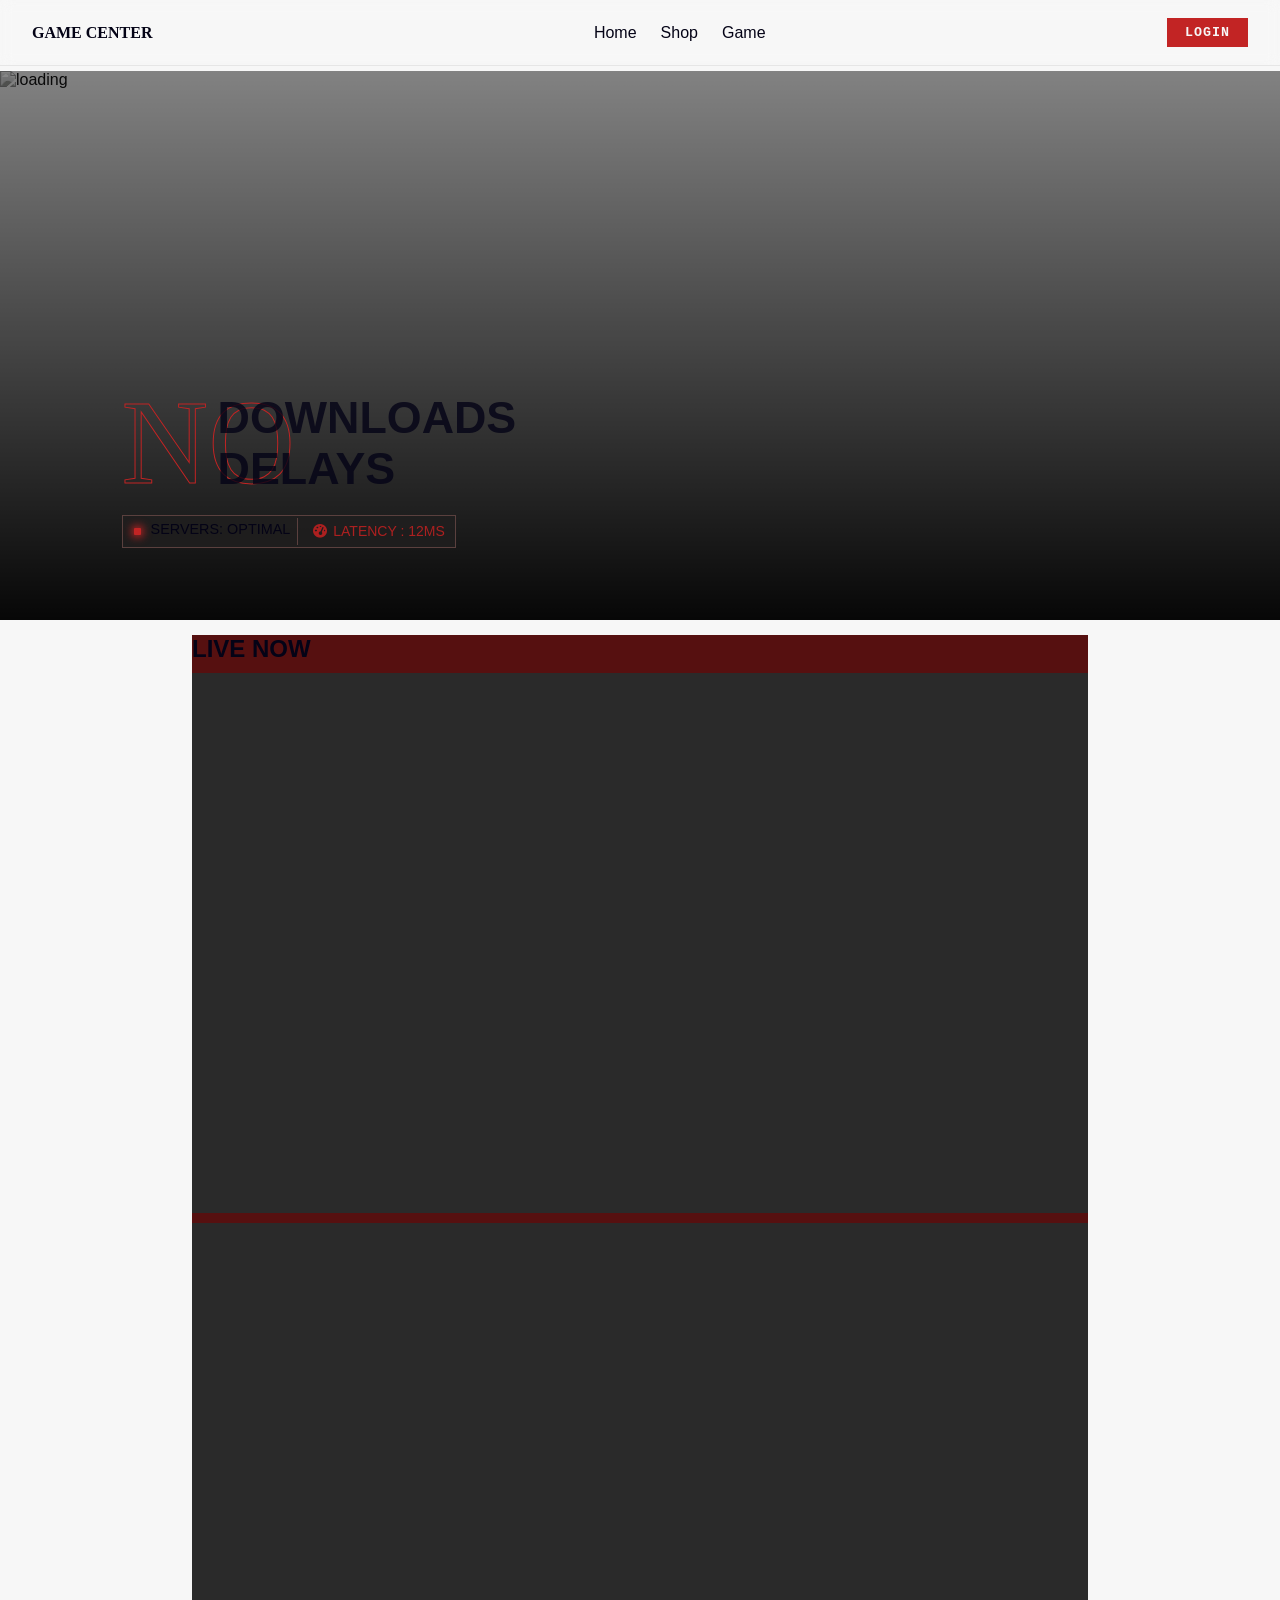
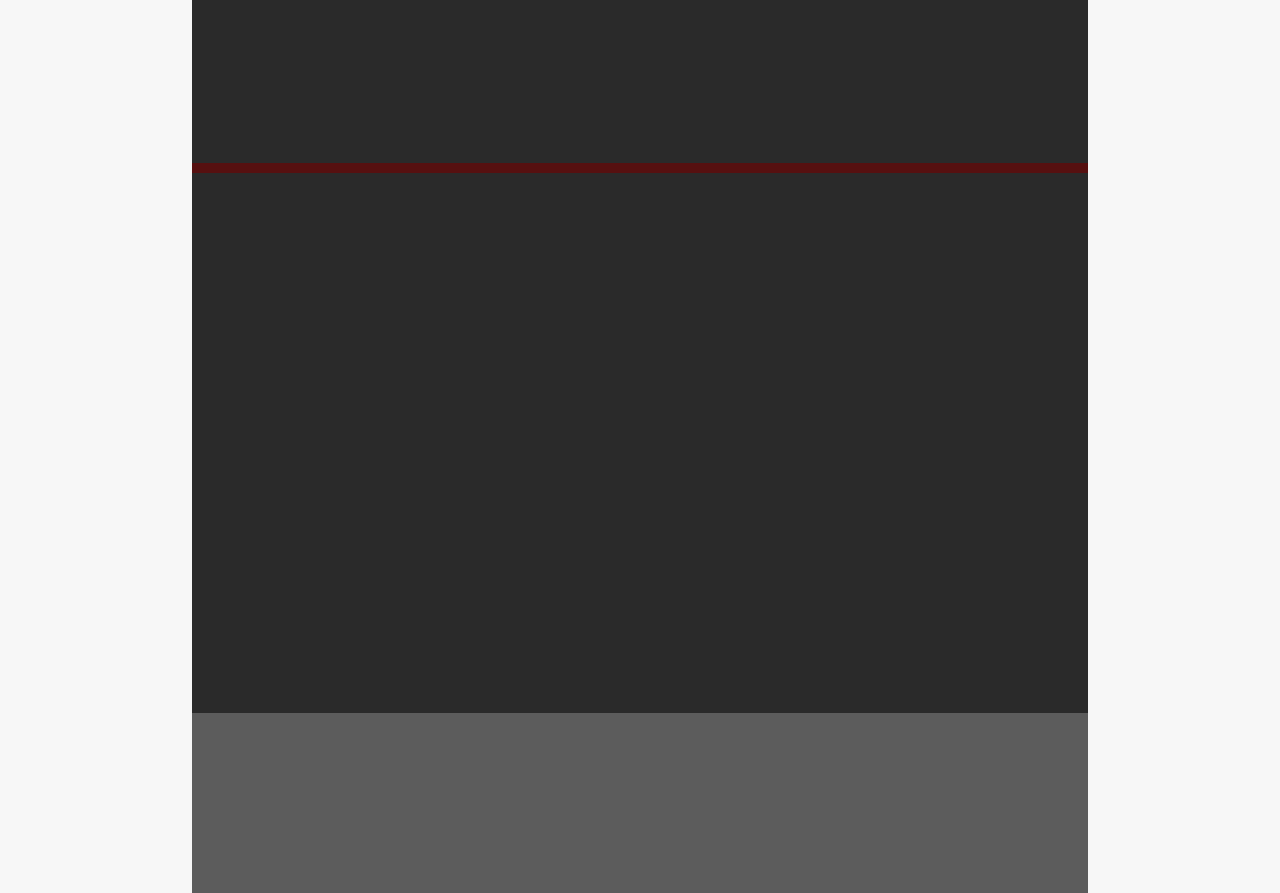
==== pages/cloud-gaming-page.html @ cd9005d3 "initial?" ====
<!doctype html>
<html lang="en">
<head>
      <meta charset="UTF-8">
      <meta name="viewport" content="width=device-width, initial-scale=1">
      <title>Cloud-gaming</title>
      <link rel="stylesheet" href="../styles/nav.css">
      <link rel="stylesheet" href="../styles/index.css">
      <link rel="stylesheet" href="../styles/cloud-gaming-page.css">
      <style >
          @import url("https://cdnjs.cloudflare.com/ajax/libs/font-awesome/6.5.0/css/all.min.css");
          @import url('https://fonts.gstatic.com/s/googlesans/v58/4Ua_rENHsxJlGDuGo1OIlJfC6l_24rlCK1Yo_Iqcsih3SAyH6cAwhX9RFD48TE63OOYKtrwEIJl1pynSEg.woff2');
      </style>
</head>
<body>
<nav id="navbar">
      <p id="nav-title">GAME CENTER</p>
      <ul id="nav-items">
            <li>Home</li>
            <li>Shop</li>
            <li>Game</li>
      </ul>
      <button id="nav-login-btn">Login</button>
</nav>
<section id="cl-section-1">
      <section id="cl-section-1-img-container">

            <div class="cl-image-1-layer"></div>
            <img class="sec-1-img" src="https://images.unsplash.com/photo-1542751371-adc38448a05e?ixlib=rb-4.0.3&auto=format&fit=crop&w=2070&q=80%27" alt="loading">

      </section>
      <h1>NO</h1>
      <h2>DOWNLOADS<br>DELAYS</h2>
      <div class="cl-section-1-state">
            <div id="left-stat" style="display: flex; flex-direction: row;">
                  <div class="glow-box"></div>
                  <span style="margin: 3px 7px 0  0" >SERVERS: OPTIMAL </span>
            </div>
            <div class="latency">
                  <i class="fa-solid fa-gauge-high"></i> LATENCY : 12MS
            </div>
      </div>
</section>
<section id="cl-section-2">
      <h1>LIVE NOW</h1>
      <div id="carousel">
            <div class="carousel__list"></div>
            <div class="carousel__list"></div>
            <div class="carousel__list"></div>
      </div>
      <div id="soon-games-row"></div>
</section>
<footer id="footer-2"></footer>
</body>
</html>
---- styles/nav.css ----
/*========================================| NAVBAR |=====================================*/

#nav-login-btn {
    padding: 7px 18px;
    text-transform: uppercase;
    border: none;
    background: var(--primary);
    color: var(--background);
    font-weight: bold;
    font-family: "JetBrains Mono",monospace;
    letter-spacing: 1px;
    cursor: pointer;
}
#nav-login-btn:hover {
    background: var(--primary-500);
}
#nav-title {

    font-family: "JetBrains Mono", serif;
    font-weight: bold;
}
#navbar {
    position:fixed;
    top: 0;
    left: 0;
    right: 0;
    display: flex;
    padding: 18px 32px;
    align-items: center;
    justify-content: space-between;
    border-bottom: 1px solid var(--background-100);
    background: color-mix(var(--background) 50%, transparent);
    backdrop-filter: blur(0.4rem);
    z-index: 10;
}
#nav-items {
    list-style: none;
    display: flex;
    gap: 24px;
}
---- styles/index.css ----
/*==========================================| GLOBAL |========================================*/

@media (prefers-color-scheme: light) {
    :root {
        --text: #040316;
        --background: #f7f7f7;
        --anti-bacground-gradiend:#505050;
        --red-line:rgb(90,64,62, 1);
        --not-background: #080808;
        --primary: #c22424;

        --background-50: #f2f2f2;
        --background-100: #e6e6e6;
        --background-200: #cccccc;
        --background-300: #b3b3b3;
        --background-400: #999999;
        --background-500: #808080;
        --background-600: #666666;
        --background-700: #4d4d4d;
        --background-800: #333333;
        --background-900: #1a1a1a;
        --background-950: #0d0d0d;

        --primary-50: #fbe9e9;
        --primary-100: #f7d4d4;
        --primary-200: #efa9a9;
        --primary-300: #e77e7e;
        --primary-400: #df5353;
        --primary-500: #d72828;
        --primary-600: #ac2020;
        --primary-700: #811818;
        --primary-800: #561010;
        --primary-900: #2b0808;
        --primary-950: #160404;

    }
}
@media (prefers-color-scheme: dark) {
    :root {
        --text: #eae9fc;
        --background: #080808;
        --anti-bacground-gradiend:#5C5C5C;
        --red-line: rgb(90,64,62, 1);
        --not-background: #f7f7f7;
        --primary: #db3d3d;

        --background-50: #0d0d0d;
        --background-100: #1a1a1a;
        --background-200: #333333;
        --background-300: #4d4d4d;
        --background-400: #666666;
        --background-500: #808080;
        --background-600: #999999;
        --background-700: #b3b3b3;
        --background-800: #cccccc;
        --background-900: #e6e6e6;
        --background-950: #f2f2f2;

        --primary-50: #160404;
        --primary-100: #2b0808;
        --primary-200: #561010;
        --primary-300: #811818;
        --primary-400: #ac2020;
        --primary-500: #d72828;
        --primary-600: #df5353;
        --primary-700: #e77e7e;
        --primary-800: #efa9a9;
        --primary-900: #f7d4d4;
        --primary-950: #fbe9e9;

    }
}


* {
    font-family: Inter,sans-serif;
    margin: 0;
}
body {
    margin: 86px 0 0;
    padding: 0;
    color: var(--text);
    background: var(--background);
    overscroll-behavior-y: none;
    overflow-x: hidden;
}

/*========================================| HERO-SECTION |=====================================*/

#hero-section{
   background: radial-gradient( closest-corner at 55% 48%,var(--anti-bacground-gradiend)
    ,var(--background) 70% 100%);
}
#hero-div {
    height: 100vh;
    padding-left: 64px;
    display: flex;
    align-items: center;
    width: 90%;
    );
}
#hero-title {
    left: 22%;
    top: 78%;
    font-size: 7rem;
    font-family: trek-classic-credits,sans-serif;
    -webkit-text-stroke: 1px white;
    color: transparent;
    position: absolute;
    opacity: 8%;
    z-index: 1;
}
#hero-title-bg {
    left: 22%;
    top: 78%;
    font-size: 7rem;
    font-family: trek-classic-credits,sans-serif;
    position: absolute;
    color: var(--text);
    z-index: 3;
    font-weight: bolder;
}
#hero-finally-text{
    left: 28%;
    top: 11%;
    position: absolute;
    z-index: 3;
    -webkit-text-stroke: 1px white;
    color: transparent;
    font-size: 15rem;
    opacity: 60%;
    font-family: trek-classic-credits,sans-serif;

}
#hero-finally-bg-text{
    top: 11%;
    left: 28%;
    position: absolute;
    z-index: 1;
    font-size: 15rem;
    font-family: trek-classic-credits,sans-serif;
    color: var(--text);
    font-weight: bolder;

}
#hero-img {
    min-height: 75%;
    max-height: 90%;
    position: absolute;
    z-index: 2;
    right: 28rem;
    mask: var(--primary);
    opacity: 98%;
    filter: drop-shadow(1px 1px 200px color-mix(var(--not-background) 15%,transparent) );
}
#hero-dec-div {
    opacity: 5%;
    top: 7%;
    left: 0;
    width: 100vw;
    height: calc(100vh - 7%);
    position: absolute;
    z-index: 0;

    display: grid;
    grid-template-columns: repeat(8, 1fr);
    grid-template-rows: repeat(7, 1fr);
    gap: 0;


    grid-template-areas:
        "b1  b1  b2  b3  b3  b4  b5  b6"
        "b1  b1  b7  b8  b9  b4  b10 b11"
        "b12 b12 b13 b14 b15 b16 b17 b17"
        "b18 b19 b20 b21 b22 b23 b17 b17"
        "b24 b24 b25 b26 b26 b27 b28 b29"
        "b30 b31 b25 b32 b33 b27 b34 b34"
        "b35 b35 b36 b37 b37 b38 b39 b40";
}

.box {
    container-type: inline-size;
    display: flex;
    align-items: center;
    justify-content: center;
    overflow: hidden;
}

.box h1 {
    font-size: 22cqi;
    margin: 0;
    white-space: nowrap;
    -webkit-text-stroke: 1px var(--text);
    color: transparent;
}

/*========================================| SECTION 1 |=====================================*/

#section-1{
    height: 70vh;
    width: 100%;
    background: var(--background-100);
    position: relative;
    display: grid;
    grid-template-columns: 1fr 2fr;
    overflow: hidden;
    background: radial-gradient( closest-corner at 26% 48%,var(--primary)
    ,var(--background) 70% 100%);
}

#sec-1-img-container{
    width: 100%;
    height: 100%;
    z-index: 1;
    position: absolute;
    filter: blur(0.07em);
}

        #sec-1-img-rotation-container{
            display: flex;
            flex-direction: column;
            gap: 3em;
            transform: rotate(-13deg);
            top: -70%;
            position: absolute;
        }

        #sec-1-img-card-1,#sec-1-img-card-3,#sec-1-img-card-5{
            overflow-x: auto;
            display: flex;
            width: max-content;
            animation: swip13 76s infinite linear;
        }
        #sec-1-img-card-2,#sec-1-img-card-4{
            overflow-x: auto;
            display: flex;
            width: max-content;
            animation: swip24 74s infinite linear;
        }

        #sec-1-img-card-1::-webkit-scrollbar{
            overflow-x: hidden
        }

        .img-groups{
            display: flex;
            gap: 3em;
            padding-right:3em;
            filter: grayscale(100%);
        }
        @keyframes swip13 {
            from{translate: 0;}
            to{translate: -50%;}
        }
        @keyframes swip24 {
            from{translate: -50%;}
            to{translate: 0 ;}
        }

#sec-1-info-container{
    right: 0;
    width: 50%;
    height: 100%;
    backdrop-filter: blur(0.6em);
    background: color-mix(var(--background) 38%, transparent);
    position: absolute;
    z-index: 1;
    border-left: 6px solid var(--background-100);
    display: flex;
    flex-direction: column;
    justify-content: space-evenly;
    align-content: end;
}

.sec-1-txt-1{
    font-size: 5.5rem;
    font-weight: 700;
    font-family: trek-classic-credits, sans-serif;

    color: var(--text);
    text-align: center;
}
.sec-1-txt-1-G{
    color:var(--text);
}

#sec-1-txt-2{

    font-size: 0.95rem;
    font-weight: 100;
    padding: 6px 32px;
    font-family: "JetBrains Mono",sans-serif;
    text-align: center;
}
.sec-1-txt-1-span{
    font-weight: 600;
    font-size: 1.2rem;
    color:var(--text);
}
#sec-1-btn{
    padding: 7px 35px;

    font-size: 2rem;
    font-weight: 600;
    font-family: "JetBrains Mono",sans-serif;
    background-color: var(--primary);
    border: none;
    color: var(--background);
    margin: 1% 36%;
}
/*========================================| SECTION 2 |=====================================*/

#section-2{
    height: 80vh;
    width: 100%;
    position: relative;
    background: var(--background-100);
    display: grid;
    grid-template-columns: 2fr 1fr;
}
#sec-2-img img{
    height: 66vh;
    filter: drop-shadow(10px 10px 200px var(--not-background));
    transform: rotate(-5deg);
    position: absolute;
    right: 3vw;
    top: 11.9vh;
    z-index: 0;
}
#sec-2-txt-1-li{
    font-size: 7rem;
    margin: 130px 10px 30px 240px;
    color: color-mix(var(--text) 90%,transparent);
    font-family: trek-classic-credits, sans-serif;
    position: absolute;
    list-style: none;
    z-index: 1;
    letter-spacing: 10px;

}
#sec-2-play-txt{
    writing-mode:vertical-rl;
    text-orientation: sideways;
    font-size: 9.5rem;
    -webkit-text-stroke: 2px var(--primary);
    color: transparent;
    margin: 130px 2px 2px 80px;
    letter-spacing: 5px;
}
#sec-2-btn{
    color: var(--background);
    background-color: var(--primary);
    border: none;
    font-size: 2.5rem;
    font-weight: 700;
    padding:7px 70px;
    margin: 90px 10px 2px 120px;
    font-family: "JetBrains Mono",sans-serif;
}
---- styles/cloud-gaming-page.css ----
body{
    font-style: normal;
    font-family: 'Google Sans', serif;
}
#cl-section-1{
    position: relative;
    overflow: hidden;
    height: 61vh;
    top: -1.7vh;
    }
#cl-section-1-img-container{
    height: 61vh;
    width: 100%;
    position: absolute;
    background: linear-gradient(to top,black,transparent);
    bottom: 0;
    transition: transform 0.7s ease-in-out;
    z-index: 0;
}
#cl-section-1-img-container:hover{
    transform: scale(107%);
}
.cl-image-1-layer{
    height: 100%;
    width: 100%;
    position: absolute;
    background-color: rgba(14,14,14,0.5);
    z-index: 1;
}
.sec-1-img{
    object-position: center;
    object-fit: cover;
    height: 100%;
    width: 100%;
    filter: grayscale(96%);
    position: absolute;
}

#cl-section-1 h2{
    position: absolute;
    bottom: 14vh;
    left: 17vw;
    font-weight: 600;
    color: var(--text);
    opacity: 80%;
    font-size: 2.8rem;
    font-family: trek-classic-credits,sans-serif;

}
#cl-section-1 h1{
    -webkit-text-stroke: 1px var(--primary);
    font-size: 7.5rem;
    font-weight: 5;
    color: transparent;
    position: absolute;
    left: 9.5vw;
    bottom: 12vh;
    font-family: fantasy, serif;
}
.cl-section-1-state{
    bottom: 8vh;
    left:9.5vw;
    width: fit-content;
    height: auto;
    border: 1px solid var(--red-line);
    position: absolute;
    display: flex;
    flex-direction: row;
    z-index: 2;
    padding: 2px 10px 2px 1px;
    gap: 10px;
    background-color: rgb(32 31 31 / 0.8);
}
.glow-box{
    height: 7px;
    width: 7px;
    border-radius: 1px;
    background-color: var(--primary);
    margin: 10px;
    box-shadow: 0 0 8px 2px var(--primary);
    animation: blinkGlow 1.5s infinite alternate ease-in-out;
}

@keyframes blinkGlow {
    0% {
        opacity: 0.4;
        box-shadow: 0 0 4px 0 var(--primary);
    }
    100% {
        opacity: 1;
        box-shadow: 0 0 12px 1px var(--primary);
    }
}

#left-stat{
    font-weight: 100;
    font-size: 0.9rem;
    margin-right: 5px;
    border-right: 1px solid var(--red-line);
}
.latency {
    color: var(--primary-600);
    font-family: 'Orbitron', sans-serif;
    font-size: 14px;
    display: flex;
    flex-direction: row;
    align-items: center;
    justify-content: start;
    gap: 6px;
}

.latency i {
    color:var(--primary-600);
    font-size: 14px;
}


/*======================================| Section 2 |============================================*/
#cl-section-2{
    width: 70vw;
    height: fit-content;
    position: relative;
    left: 15vw;
    background: #561010;

}
#carousel{
    width: fit-content;
    height: auto;
    position: relative;
}
.carousel__list{
    height:60vh ;
    width: 70vw;
    background: #2a2a2a;
    margin-top: 10px;
    position: relative;
}
#soon-games-row{
    height: 20vh;
    width: auto;
    background: #5C5C5C;
}
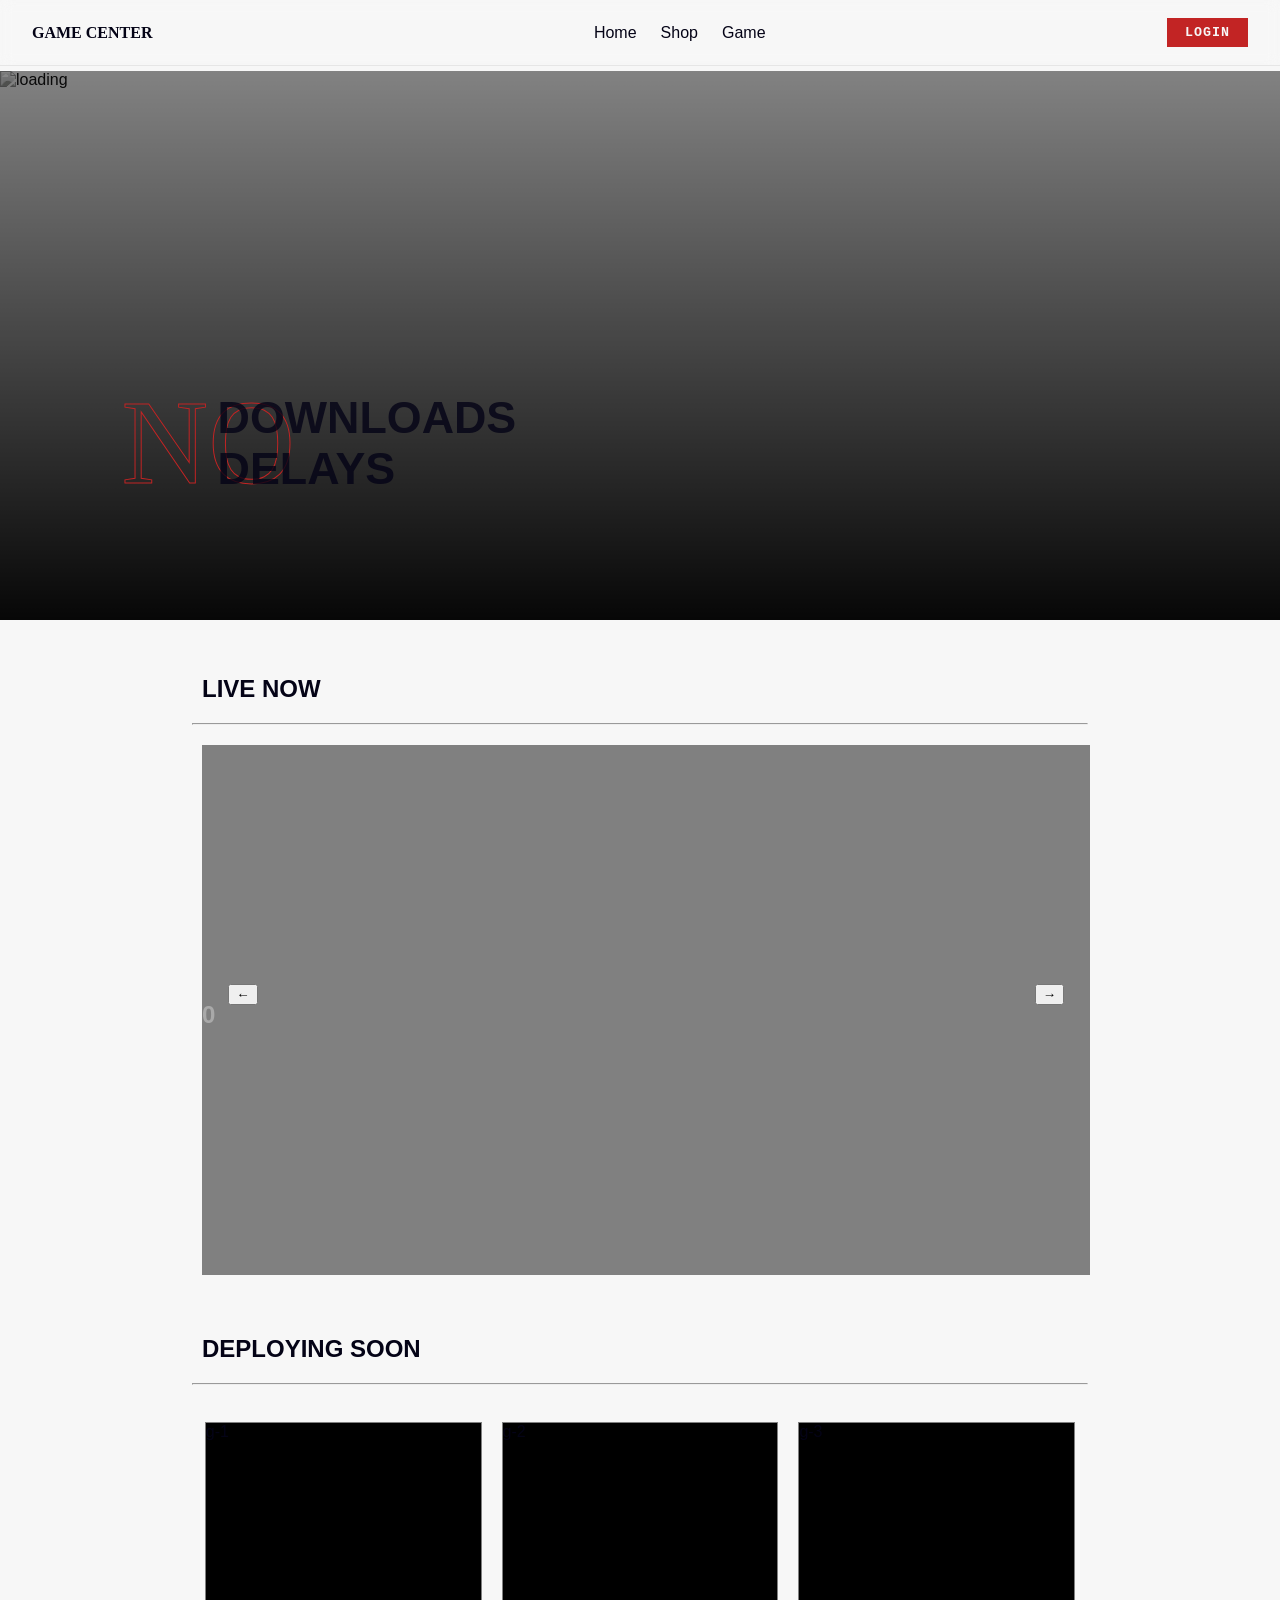
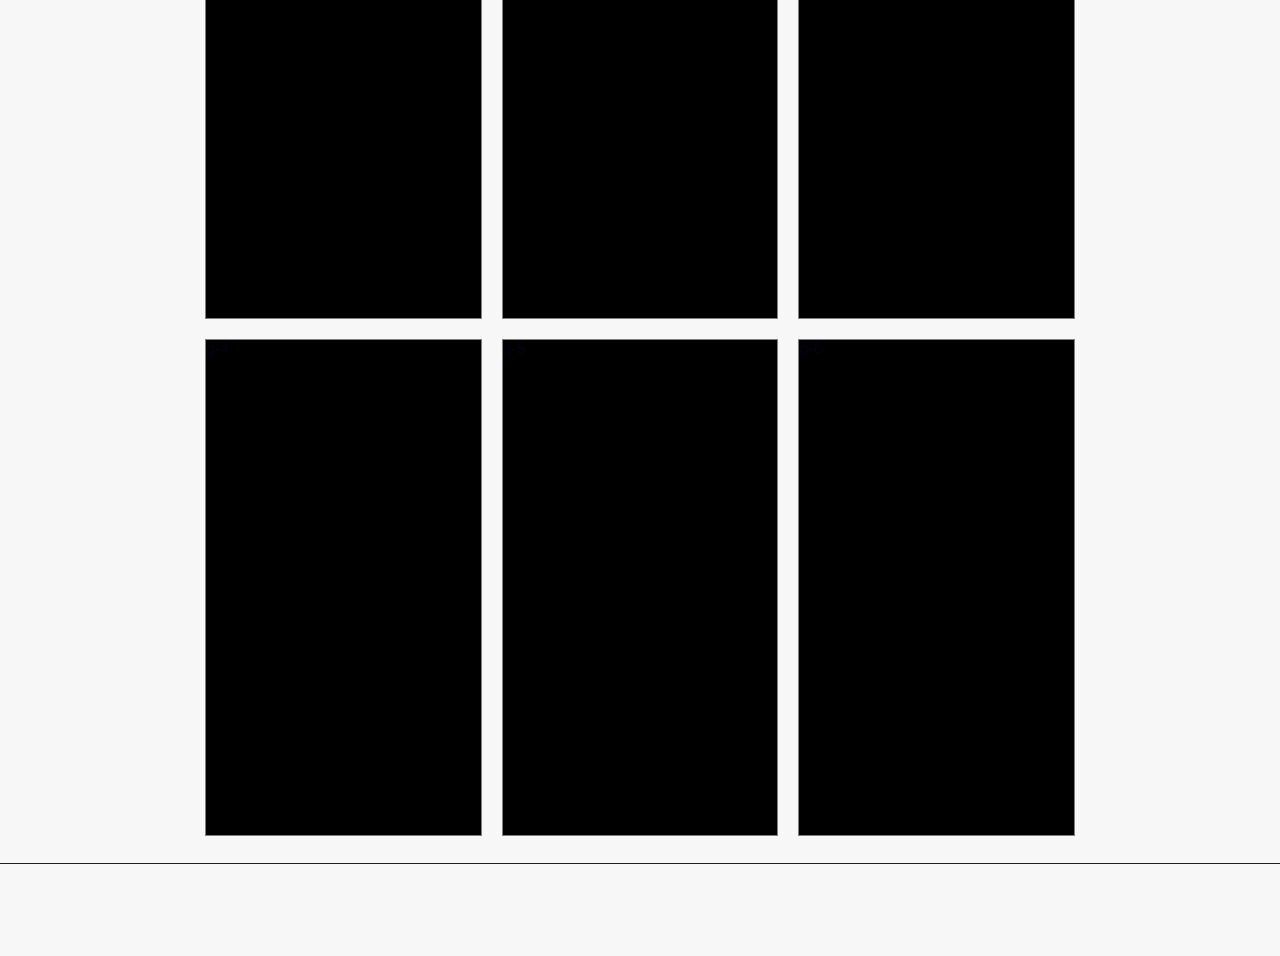
==== commit 5e8c9abc: "hero.2" ====
--- a/pages/cloud-gaming-page.html
+++ b/pages/cloud-gaming-page.html
@@ -5,6 +5,7 @@
       <meta name="viewport" content="width=device-width, initial-scale=1">
       <title>Cloud-gaming</title>
       <link rel="stylesheet" href="../styles/nav.css">
+      <link rel="stylesheet" href="../styles/footer.css">
       <link rel="stylesheet" href="../styles/index.css">
       <link rel="stylesheet" href="../styles/cloud-gaming-page.css">
       <style >
@@ -31,25 +32,57 @@
       </section>
       <h1>NO</h1>
       <h2>DOWNLOADS<br>DELAYS</h2>
-      <div class="cl-section-1-state">
-            <div id="left-stat" style="display: flex; flex-direction: row;">
-                  <div class="glow-box"></div>
-                  <span style="margin: 3px 7px 0  0" >SERVERS: OPTIMAL </span>
-            </div>
-            <div class="latency">
-                  <i class="fa-solid fa-gauge-high"></i> LATENCY : 12MS
-            </div>
+</section>
+<section id="cl-section-2">
+      <h1 style="margin-left: 10px">LIVE NOW</h1>
+      <hr style="margin: 20px 0 10px 0;">
+      <div id="carousel">
+
+            <div class="carousel-item active-1" ><h1>0</h1></div>
+            <div class="carousel-item active-2"><h1>1</h1></div>
+            <div class="carousel-item active-3"><h1>2</h1></div>
+
+           <button class=" btn arrow-btn-left" data-name="left">&larr;</button>
+           <button class=" btn arrow-btn-right" data-name="right">&rarr;</button>
+      </div>
+      <h1 style="margin-left: 10px"> DEPLOYING SOON </h1>
+      <hr  style="margin: 20px 0 10px 0;">
+      <div class="soon-grid">
+            <div class="grid-item">g-1</div>
+            <div class="grid-item">g-2</div>
+            <div class="grid-item">g-3</div>
+            <div class="grid-item">g-4</div>
+            <div class="grid-item">g-5</div>
+            <div class="grid-item">g-6</div>
       </div>
 </section>
-<section id="cl-section-2">
-      <h1>LIVE NOW</h1>
-      <div id="carousel">
-            <div class="carousel__list"></div>
-            <div class="carousel__list"></div>
-            <div class="carousel__list"></div>
-      </div>
-      <div id="soon-games-row"></div>
-</section>
+
 <footer id="footer-2"></footer>
 </body>
+<script>
+const carouselCards = document.querySelectorAll(".carousel-item");
+const button = document.querySelectorAll(".btn");
+
+function changeCard(activeCard){
+    carouselCards.forEach((e,i)=>{
+        e.style.display = activeCard === i? "block":"none";
+    })
+}
+changeCard(0);
+let currentIndex = 0;
+button.forEach((e)=>{
+    e.addEventListener('click',()=>{
+        switch(e.dataset.name){
+            case "left":
+                changeCard((currentIndex = currentIndex - 1 + carouselCards.length ) % carouselCards.length);
+                break;
+            case "right":
+                changeCard((currentIndex = currentIndex + 1) % carouselCards.length);
+                break;
+        }
+    })
+})
+
+
+</script>
 </html>
--- a/styles/footer.css
+++ b/styles/footer.css
@@ -0,0 +1,187 @@
+
+footer {
+    background: var(--background);
+    color: var(--text);
+    font-family: 'Barlow', sans-serif;
+    padding: 60px 48px 32px;
+    border-top: 1px solid #1f1f1f;
+    position: relative;
+    overflow: hidden;
+}
+
+.gc-footer-top {
+    display: grid;
+    grid-template-columns: 1fr 1fr 1fr 0.5fr;
+    justify-content: start;
+    margin-bottom: 34px;
+    position: relative;
+    z-index: 1;
+}
+
+.gc-logo {
+    font-family: 'Barlow Condensed', sans-serif;
+    font-size: 32px;
+    font-weight: 900;
+    letter-spacing: 1px;
+    color: var(--anti-bacground-gradiend);
+    text-transform: uppercase;
+    margin: 0 0 4px;
+    line-height: 1;
+}
+
+.gc-logo span { color: var(--anti-bacground-gradiend) }
+
+.gc-tagline {
+    font-size: 11px;
+    font-weight: 400;
+    letter-spacing: 3px;
+    color: #555;
+    text-transform: uppercase;
+    margin: 16px 0 20px;
+}
+
+/* ================================| Social icons |================================*/
+
+.gc-social-row {
+    display: flex;
+    gap: 10px;
+    align-items: center;
+    flex-wrap: wrap;
+}
+
+.gc-social-btn {
+    width: 34px;
+    height: 34px;
+    border: 1px solid #2a2a2a;
+    background: transparent;
+    color: #555;
+    display: flex;
+    align-items: center;
+    justify-content: center;
+    cursor: pointer;
+    transition: border-color 0.2s, color 0.2s;
+    text-decoration: none;
+    font-size: 15px;
+}
+
+.gc-social-btn:hover {
+    border-color: var(--primary);
+    color: var(--primary);
+}
+.gc-col{
+    align-content: end;
+    justify-content: end;
+}
+
+/*==================================| Nav columns |=================================*/
+
+.gc-col-title {
+    font-family: 'Barlow Condensed', sans-serif;
+    font-size: 13px;
+    font-weight: 700;
+    letter-spacing: 3px;
+    text-transform: uppercase;
+    color: var(--primary);
+    margin: 0 0 18px;
+}
+
+.gc-col ul {
+    list-style: none;
+    padding: 0;
+    margin: 0;
+}
+
+.gc-col ul li { margin-bottom: 10px; }
+
+.gc-col ul li a {
+    font-size: 13px;
+    font-weight: 300;
+    color: var(--anti-bacground-gradiend);
+    text-decoration: none;
+    transition: color 0.2s;
+    display: flex;
+    align-items: center;
+    gap: 6px;
+}
+
+.gc-col ul li a:hover { color: var(--text) }
+
+/*==================================| Divider |=====================================*/
+
+.gc-divider {
+    border: none;
+    border-top: 1px solid #1a1a1a;
+    margin: 0 0 24px;
+    position: relative;
+    z-index: 1;
+}
+
+/* ===============================| Bottom bar |==================================== */
+
+.gc-footer-bottom {
+    display: flex;
+    align-items: center;
+    justify-content: space-between;
+    position: relative;
+    z-index: 1;
+}
+
+.gc-copyright {
+    font-size: 11px;
+    color: #333;
+    font-weight: 300;
+    letter-spacing: 0.5px;
+}
+
+.gc-copyright span {
+    color: var(--anti-bacground-gradiend) }
+
+.gc-legal-links {
+    display: flex;
+    gap: 24px;
+}
+
+.gc-legal-links a {
+    font-size: 11px;
+    color: #333;
+    text-decoration: none;
+    font-weight: 300;
+    letter-spacing: 0.5px;
+    transition: color 0.2s;
+}
+
+.gc-legal-links a:hover { color: var(--primary) }
+
+.gc-status-pill {
+    display: flex;
+    align-items: center;
+    gap: 6px;
+    font-size: 11px;
+    color: #333;
+    font-weight: 300;
+}
+
+.gc-status-dot {
+    width: 6px;
+    height: 6px;
+    background: blue;
+    border-radius: 50%;
+    animation: gc-pulse 2s infinite;
+}
+
+@keyframes gc-pulse {
+    0%, 100% { opacity: 1; }
+    50% { opacity: 0.4; }
+}
+
+.gc-brand-col{
+    align-content: center;
+    justify-content: center;
+    padding-left: 3px;
+}
+
+.gc-tagline{
+    list-style: none;
+    font-size: 1rem;
+    padding-right: 1px;
+}
--- a/styles/cloud-gaming-page.css
+++ b/styles/cloud-gaming-page.css
@@ -121,23 +121,70 @@
     height: fit-content;
     position: relative;
     left: 15vw;
-    background: #561010;
+    background: var(--background);
+    margin-top: 40px;
 
 }
 #carousel{
     width: fit-content;
-    height: auto;
+    height: 60vh;
     position: relative;
+    overflow: hidden;
+    display: grid;
+    grid-template-columns: 1fr 1fr 1fr;
+    margin: 2px 0 60px 0;
+
 }
-.carousel__list{
+.carousel-item{
     height:60vh ;
-    width: 70vw;
-    background: #2a2a2a;
-    margin-top: 10px;
-    position: relative;
+    width: 69.4vw;
+    margin: 10px;
+    color: darkgrey;
+    justify-items: center;
+    align-content: center;
+    background: grey;
+
 }
+
+.arrow-btn-left {
+    position: absolute;
+    bottom: 50%;
+    left: 4%;
+}
+
+.arrow-btn-right{
+    position: absolute;
+    bottom: 50%;
+    right: 4%;
+}
+
 #soon-games-row{
     height: 20vh;
     width: auto;
     background: #5C5C5C;
-}+}
+
+/*===================================| NOTE  |=======================*/
+
+#note{
+    background: color-mix(#5C5C5C 30%,transparent);
+    height: fit-content;
+    width: 100%;
+    padding: 1vh 1vh;
+    position: absolute;
+    bottom: 0;
+}
+
+/*===================================| Soon Grid  |=======================*/
+
+.soon-grid{
+    padding: 3vh 1vw;
+    display: grid;
+    grid-template-columns: 1fr 1fr 1fr ;
+    gap: 20px;
+}
+.grid-item{
+    height: 55vh;
+    background: black;
+    border: 1px grey solid ;
+}
